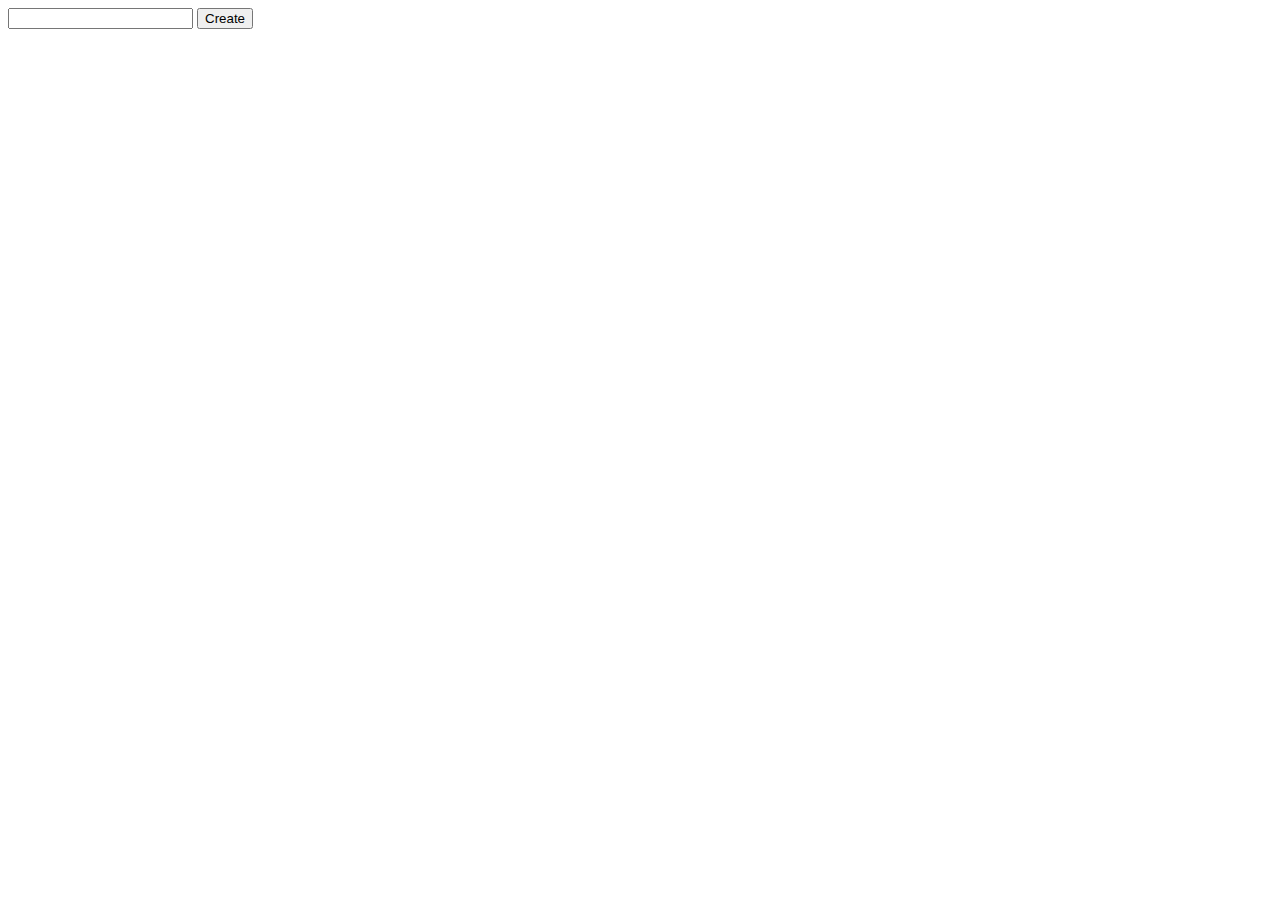
==== index.html @ d2e49bda "createdCard is working correctly and deleteListener is working correctly." ====
<!DOCTYPE html>
<html>
<head>
    <title>Team Challenege</title>
    <link rel="stylesheet" type="text/css" href="css/styles.css">
</head>
<body>
    <div class="content">
        <div id="first_div">
            <input type="textarea"> <button id="create_new_card" type="">Create</button>
        </div>
        <div id="new_card">
        </div>
    </div>
    <script src="js/index.js" type="text/javascript" charset="utf-8"></script>
</body>
</html>




<!-- Create an HTML page that contains a text area and a button labeled Create. Done
When the user enters in text into the text area and then clicks the create button Done
 -->
---- css/styles.css ----
body {
    /*background-color: pink;*/
}
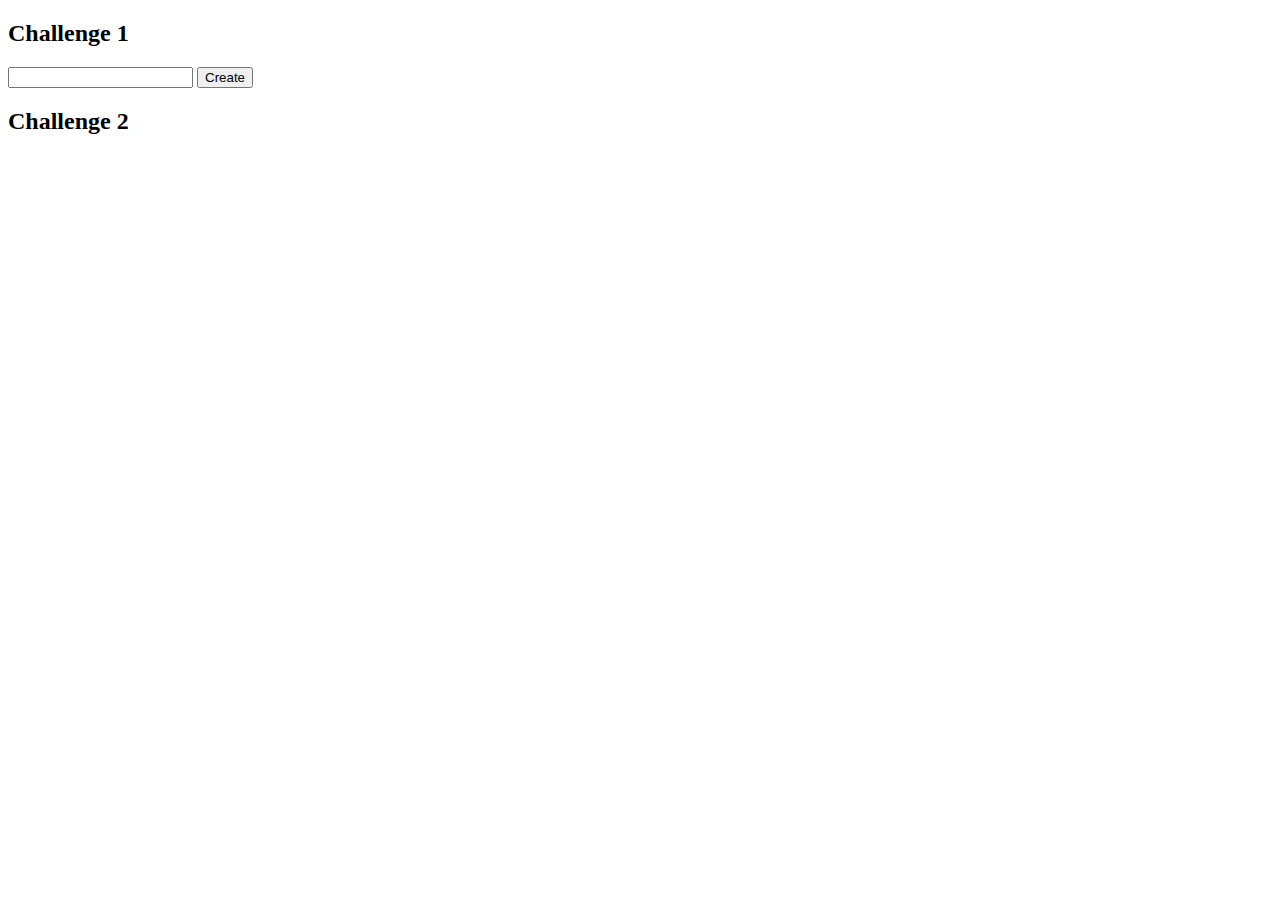
==== commit 7fe64ddc: "added img folder and images and completed task 1." ====
--- a/index.html
+++ b/index.html
@@ -6,11 +6,13 @@
 </head>
 <body>
     <div class="content">
+    <h2>Challenge 1</h2>
         <div id="first_div">
             <input type="textarea"> <button id="create_new_card" type="">Create</button>
         </div>
         <div id="new_card">
         </div>
+        <h2>Challenge 2</h2>
     </div>
     <script src="js/index.js" type="text/javascript" charset="utf-8"></script>
 </body>
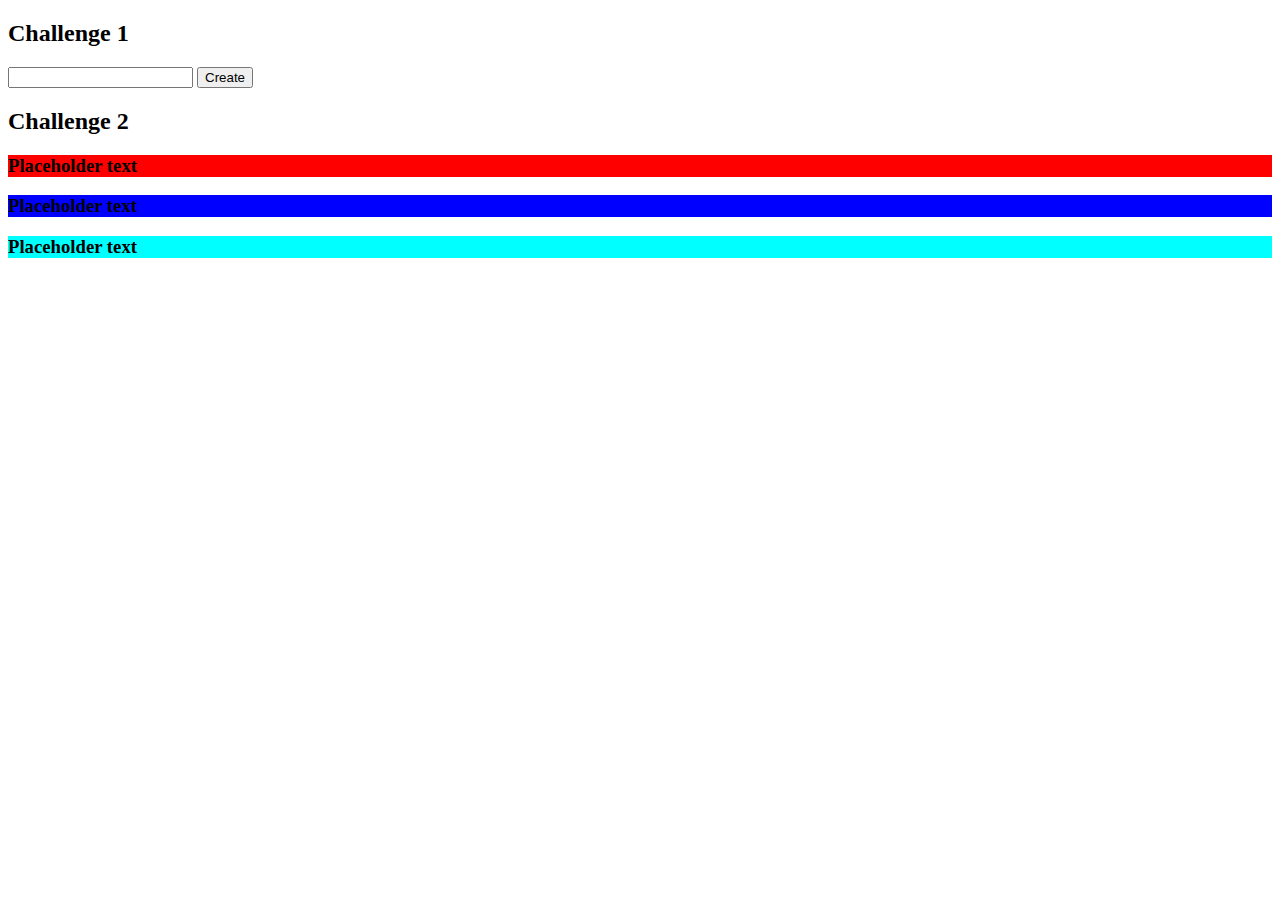
==== commit cc4e61ea: "working on task2, but I still have a weird issue with the hidden input that needs to be addresses" ====
--- a/index.html
+++ b/index.html
@@ -12,7 +12,12 @@
         </div>
         <div id="new_card">
         </div>
-        <h2>Challenge 2</h2>
+        <div id="hidden_form">
+            <h2 >Challenge 2</h2>
+            <div id="hidden_form_0"><h3>Placeholder text</h3></div>
+            <div id="hidden_form_1"><h3>Placeholder text</h3></div>
+            <div id="hidden_form_2"><h3>Placeholder text</h3></div>
+        </div>
     </div>
     <script src="js/index.js" type="text/javascript" charset="utf-8"></script>
 </body>
@@ -25,4 +30,13 @@
 When the user enters in text into the text area and then clicks the create button Done
  -->
 
+<!--
+In HTML, create 3 divs Done
+Give each div a background color Done
+When one of the three divs is clicked do the following:
+Give the selected/clicked div a border to indicate it has been selected
+Reveal a form with an input box and a button
+The user should now be able to enter a color value in the input field.
+When the corresponding button is clicked, the currently selected div should change its background color to the color value the user entered in the input box.
+Finish in under 3 hours? Figure out how to do the same with jQuery. -->
 
--- a/css/styles.css
+++ b/css/styles.css
@@ -1,3 +1,15 @@
 body {
     /*background-color: pink;*/
+}
+
+#hidden_form_0 {
+    background-color: red;
+}
+
+#hidden_form_1 {
+    background-color: blue;
+}
+
+#hidden_form_2 {
+    background-color: aqua;
 }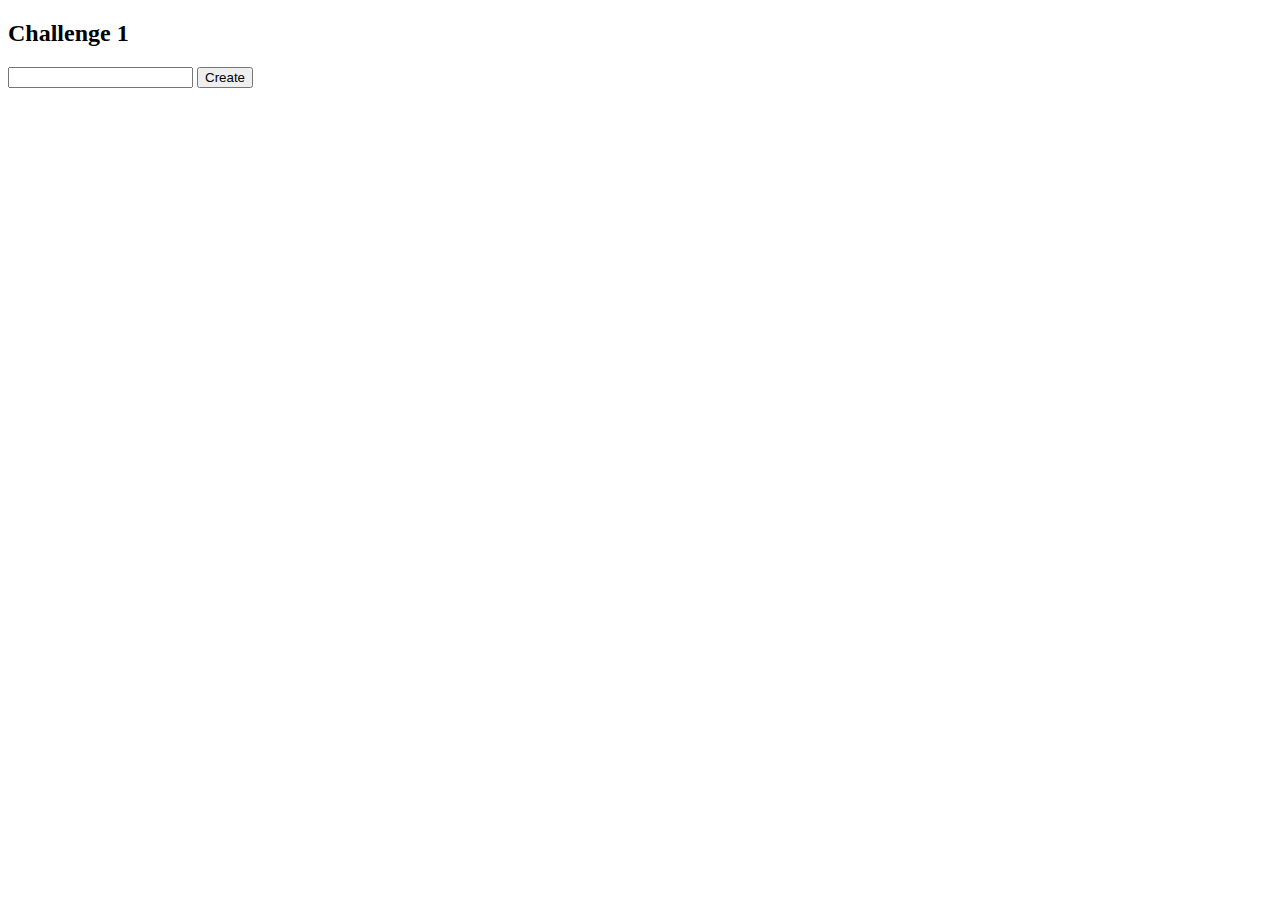
==== commit b951c408: "moved task 2 to a seperate page and completed the task" ====
--- a/index.html
+++ b/index.html
@@ -11,12 +11,6 @@
             <input type="textarea"> <button id="create_new_card" type="">Create</button>
         </div>
         <div id="new_card">
-        </div>
-        <div id="hidden_form">
-            <h2 >Challenge 2</h2>
-            <div id="hidden_form_0"><h3>Placeholder text</h3></div>
-            <div id="hidden_form_1"><h3>Placeholder text</h3></div>
-            <div id="hidden_form_2"><h3>Placeholder text</h3></div>
         </div>
     </div>
     <script src="js/index.js" type="text/javascript" charset="utf-8"></script>
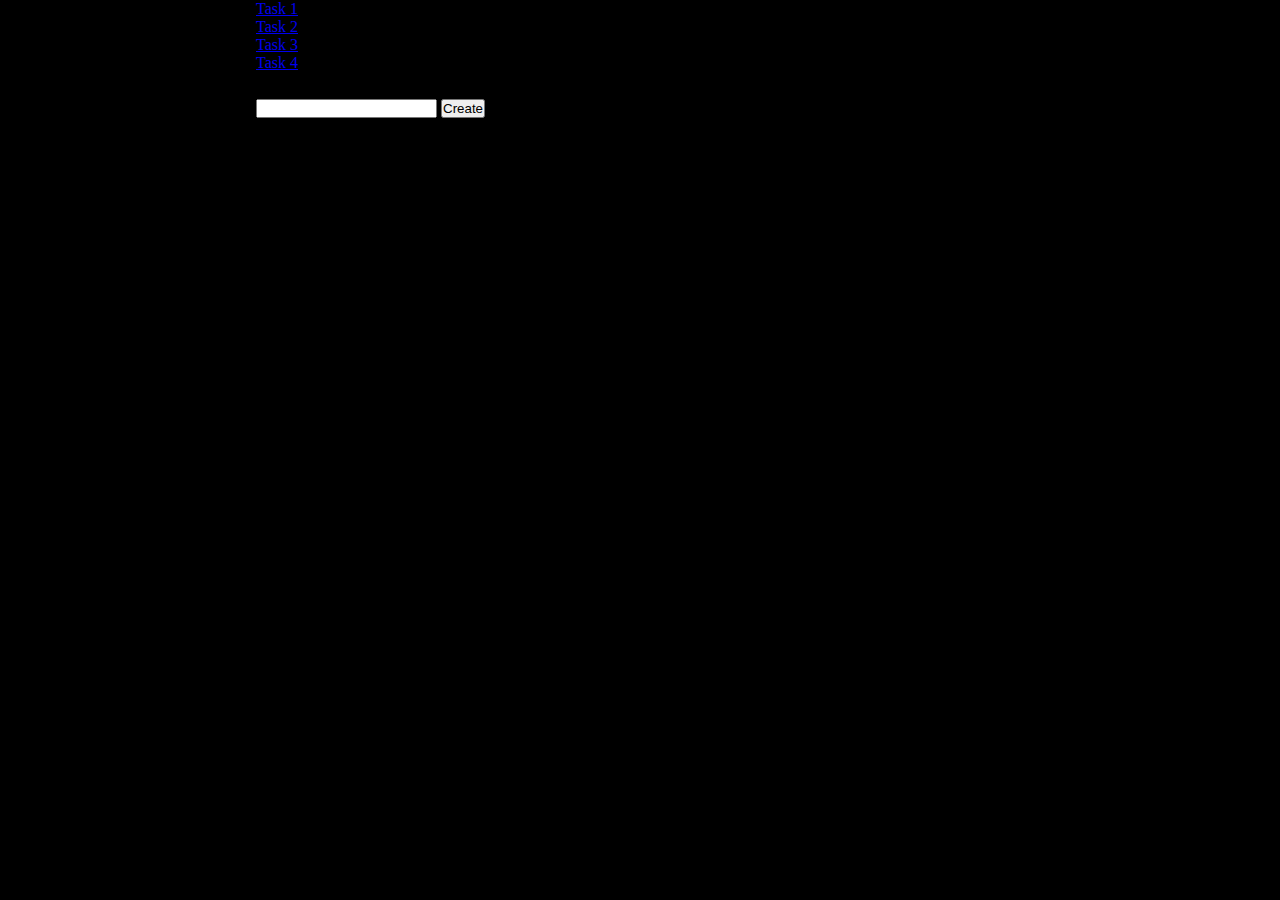
==== commit 1864ffdc: "added favicon to all pages and added nav bar" ====
--- a/index.html
+++ b/index.html
@@ -2,10 +2,17 @@
 <html>
 <head>
     <title>Team Challenege</title>
+    <link rel="shortcut icon" href="/img/favicon.ico" type="image/x-icon" />
     <link rel="stylesheet" type="text/css" href="css/styles.css">
 </head>
 <body>
     <div class="content">
+    <ul>
+        <li><a href="index.html">Task 1</a></li>
+        <li><a href="task2.html">Task 2</a></li>
+        <li><a href="task3.html">Task 3</a></li>
+        <li><a href="task4.html">Task 4</a></li>
+    </ul>
     <h2>Challenge 1</h2>
         <div id="first_div">
             <input type="textarea"> <button id="create_new_card" type="">Create</button>
@@ -16,21 +23,3 @@
     <script src="js/index.js" type="text/javascript" charset="utf-8"></script>
 </body>
 </html>
-
-
-
-
-<!-- Create an HTML page that contains a text area and a button labeled Create. Done
-When the user enters in text into the text area and then clicks the create button Done
- -->
-
-<!--
-In HTML, create 3 divs Done
-Give each div a background color Done
-When one of the three divs is clicked do the following:
-Give the selected/clicked div a border to indicate it has been selected
-Reveal a form with an input box and a button
-The user should now be able to enter a color value in the input field.
-When the corresponding button is clicked, the currently selected div should change its background color to the color value the user entered in the input box.
-Finish in under 3 hours? Figure out how to do the same with jQuery. -->
-
--- a/css/styles.css
+++ b/css/styles.css
@@ -1,7 +1,4 @@
-body {
-    /*background-color: pink;*/
-}
-
+/*Task 2*/
 #hidden_form_0 {
     background-color: red;
 }
@@ -12,4 +9,138 @@
 
 #hidden_form_2 {
     background-color: aqua;
-}+}
+
+/*Task 3*/
+#basic {
+    width: 100px;
+    height: 100px;
+    background-color: red;
+}
+
+#doubleSize {
+    width: 200px;
+    height: 200px;
+    background-color: blue;
+}
+
+/*Task 4*/
+.ticWH {
+    height: 200px;
+    width: 30%;
+    background-color: grey;
+    display: inline-block;
+}
+
+.tacWH {
+    height: 200px;
+    width: 30%;
+    background-color: blue;
+    display: inline-block;
+}
+
+.content {
+    width: 60%;
+    margin: 0 auto;
+}
+
+.inputStyling {
+    font-family: 'Helvetica', 'Arial', sans-serif;
+    font-size: 10em;
+    font-weight: bold;
+    text-align: center;
+    width: 30%;
+    height: 200px;
+    margin-bottom: 4px;
+    background: #f90;
+    color: #fff;
+}
+
+.stylingO {
+    background: #f90;
+    color: #fff;
+}
+
+.stylingX {
+    background: #f90;
+    color: blue;
+}
+
+/*Styling for the hidden div that appears once the game ends*/
+#gameReset {
+    position: absolute;
+    top: 0px;
+    /*left: 25%;*/
+    width: 100%;
+    height: 612px;
+}
+
+.gameResetHidden {
+    visibility: hidden;
+}
+
+.gameResetVisible {
+    visibility: visible;
+}
+#try_again_header {
+    font-size: 5em;
+    color: white;
+}
+/*This is for the button to try again*/
+/*Generated from http://www.bestcssbuttongenerator.com/#/8*/
+    #try_again,
+    #better_game {
+    -moz-box-shadow:inset 0px 0px 15px 3px #23395e;
+    -webkit-box-shadow:inset 0px 0px 15px 3px #23395e;
+    box-shadow:inset 0px 0px 15px 3px #23395e;
+    background:-webkit-gradient(linear, left top, left bottom, color-stop(0.05, #2e466e), color-stop(1, #415989));
+    background:-moz-linear-gradient(top, #2e466e 5%, #415989 100%);
+    background:-webkit-linear-gradient(top, #2e466e 5%, #415989 100%);
+    background:-o-linear-gradient(top, #2e466e 5%, #415989 100%);
+    background:-ms-linear-gradient(top, #2e466e 5%, #415989 100%);
+    background:linear-gradient(to bottom, #2e466e 5%, #415989 100%);
+    filter:progid:DXImageTransform.Microsoft.gradient(startColorstr='#2e466e', endColorstr='#415989',GradientType=0);
+    background-color:#2e466e;
+    -moz-border-radius:17px;
+    -webkit-border-radius:17px;
+    border-radius:17px;
+    border:1px solid #1f2f47;
+    display:inline-block;
+    cursor:pointer;
+    color:#ffffff;
+    font-family:Arial;
+    font-size:15px;
+    padding:32px 76px;
+    text-decoration:none;
+    text-shadow:0px 1px 0px #263666;
+}
+.myButton:hover {
+    background:-webkit-gradient(linear, left top, left bottom, color-stop(0.05, #415989), color-stop(1, #2e466e));
+    background:-moz-linear-gradient(top, #415989 5%, #2e466e 100%);
+    background:-webkit-linear-gradient(top, #415989 5%, #2e466e 100%);
+    background:-o-linear-gradient(top, #415989 5%, #2e466e 100%);
+    background:-ms-linear-gradient(top, #415989 5%, #2e466e 100%);
+    background:linear-gradient(to bottom, #415989 5%, #2e466e 100%);
+    filter:progid:DXImageTransform.Microsoft.gradient(startColorstr='#415989', endColorstr='#2e466e',GradientType=0);
+    background-color:#415989;
+}
+.myButton:active {
+    position:relative;
+    top:1px;
+}
+
+
+/*JS Game*/
+* { margin: 0; padding: 0; }
+
+html, body { height: 100%; }
+
+body {
+  background: #000;
+}
+
+canvas {
+  display: block;
+  cursor: crosshair;
+  visibility: hidden;
+}
